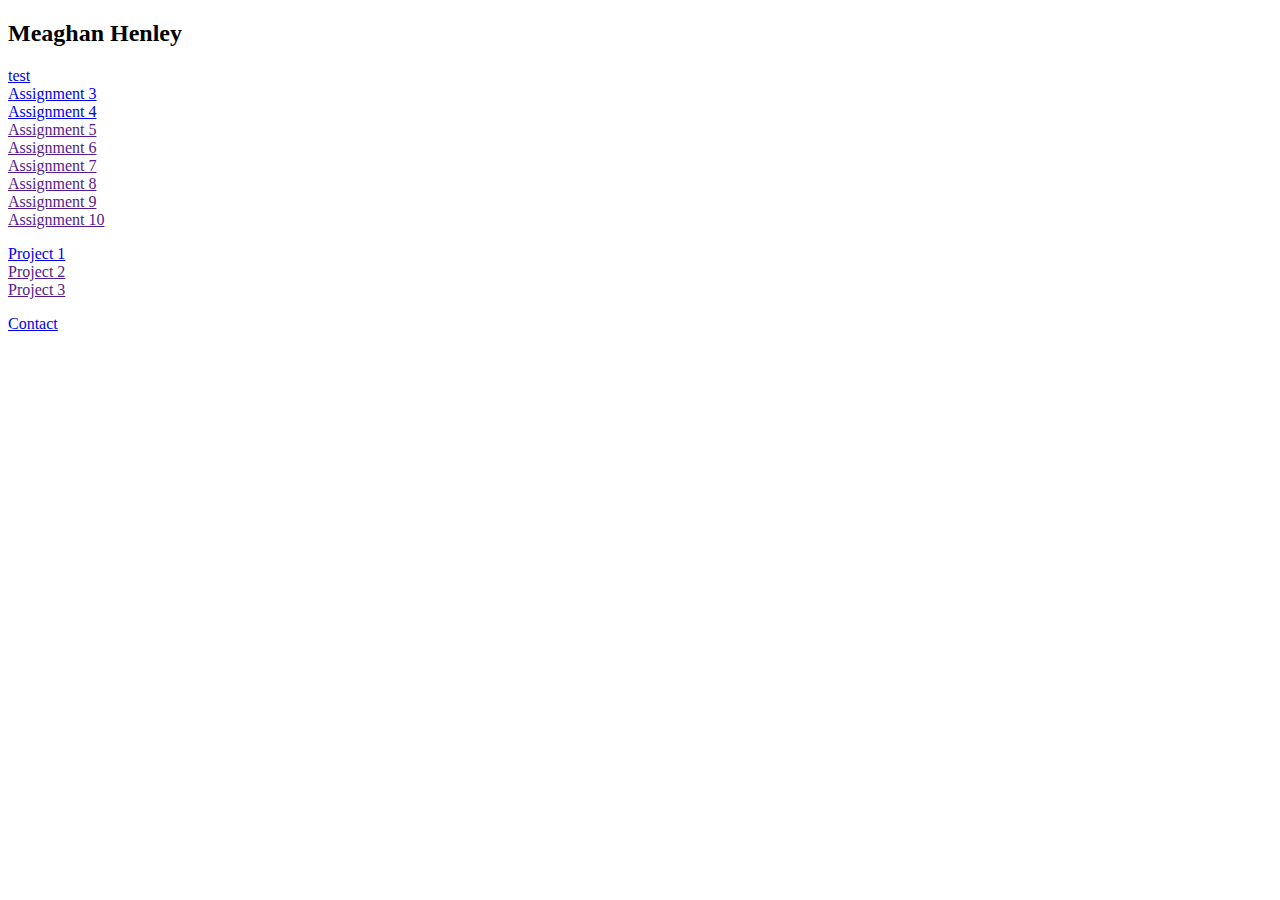
==== index.html @ 59df0e91 "assignmtnet 4" ====
<!DOCTYPE html>
<html>
  <head>
    <title>Web-Deb-HW</title>
  </head>

  <body>

    <h2> Meaghan Henley </h2>

    <p>
      <a href="./test/first.html">test</a><br />
      <a href="./Assignment_3/index.html">Assignment 3</a><br />
      <a href="./Assignment_4/index.html">Assignment 4</a><br />
      <a href="">Assignment 5</a><br />
      <a href="">Assignment 6</a><br />
      <a href="">Assignment 7</a><br />
      <a href="">Assignment 8</a><br />
      <a href="">Assignment 9</a><br />
      <a href="">Assignment 10</a>
    </p>

    <p>
      <a href="./project-1/index.html">Project 1</a><br />
      <a href="">Project 2</a><br />
      <a href="">Project 3</a>
    </p>
<p>
  <a href="./Assignment_3/pages/contacts.html"> Contact </a>
</p>
  </body>
</html>
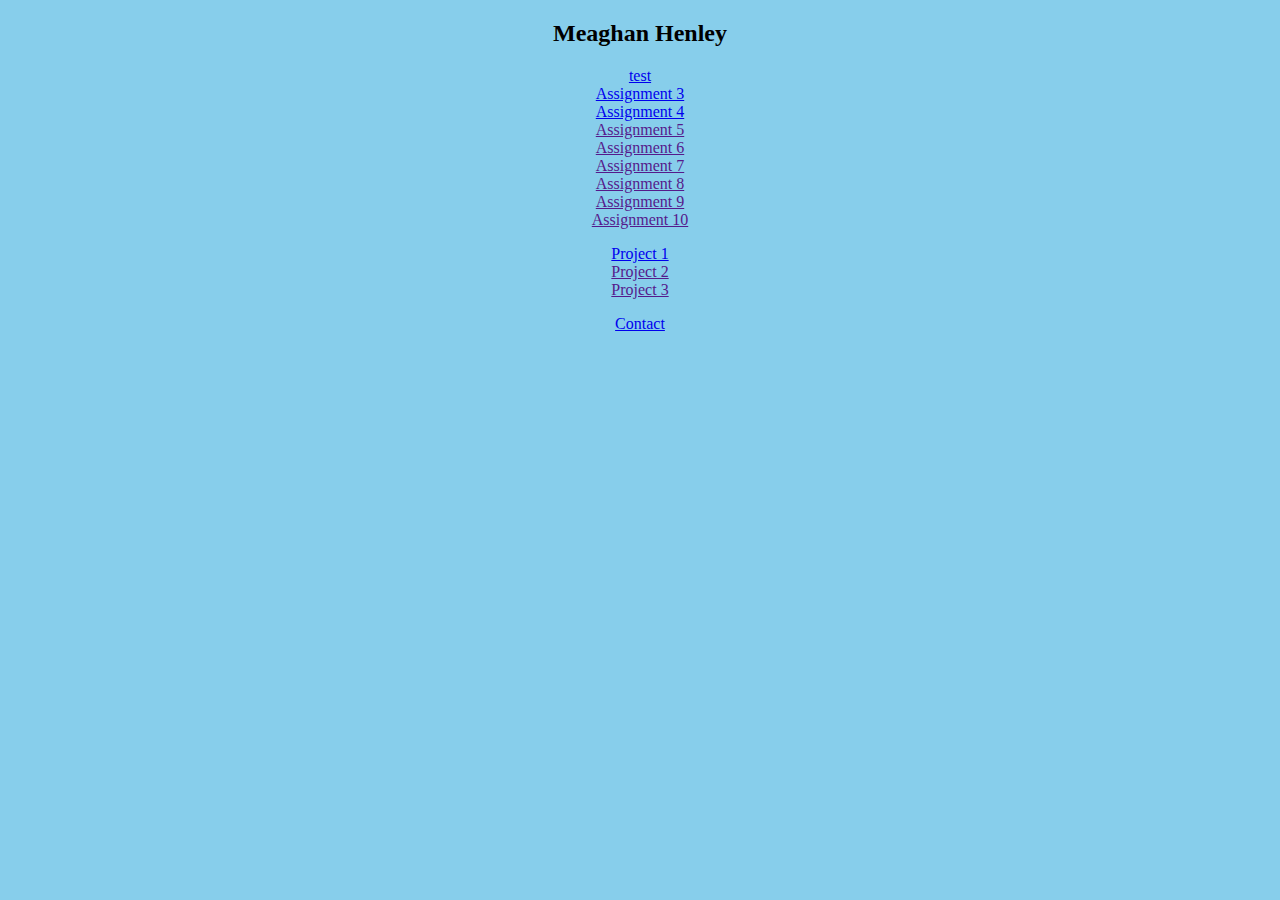
==== commit 6655eb75: "sky blue" ====
--- a/index.html
+++ b/index.html
@@ -2,6 +2,13 @@
 <html>
   <head>
     <title>Web-Deb-HW</title>
+    <style media="screen">
+
+      body {
+     background-color: skyblue;
+     text-align: center;
+    }
+    </style>
   </head>
 
   <body>
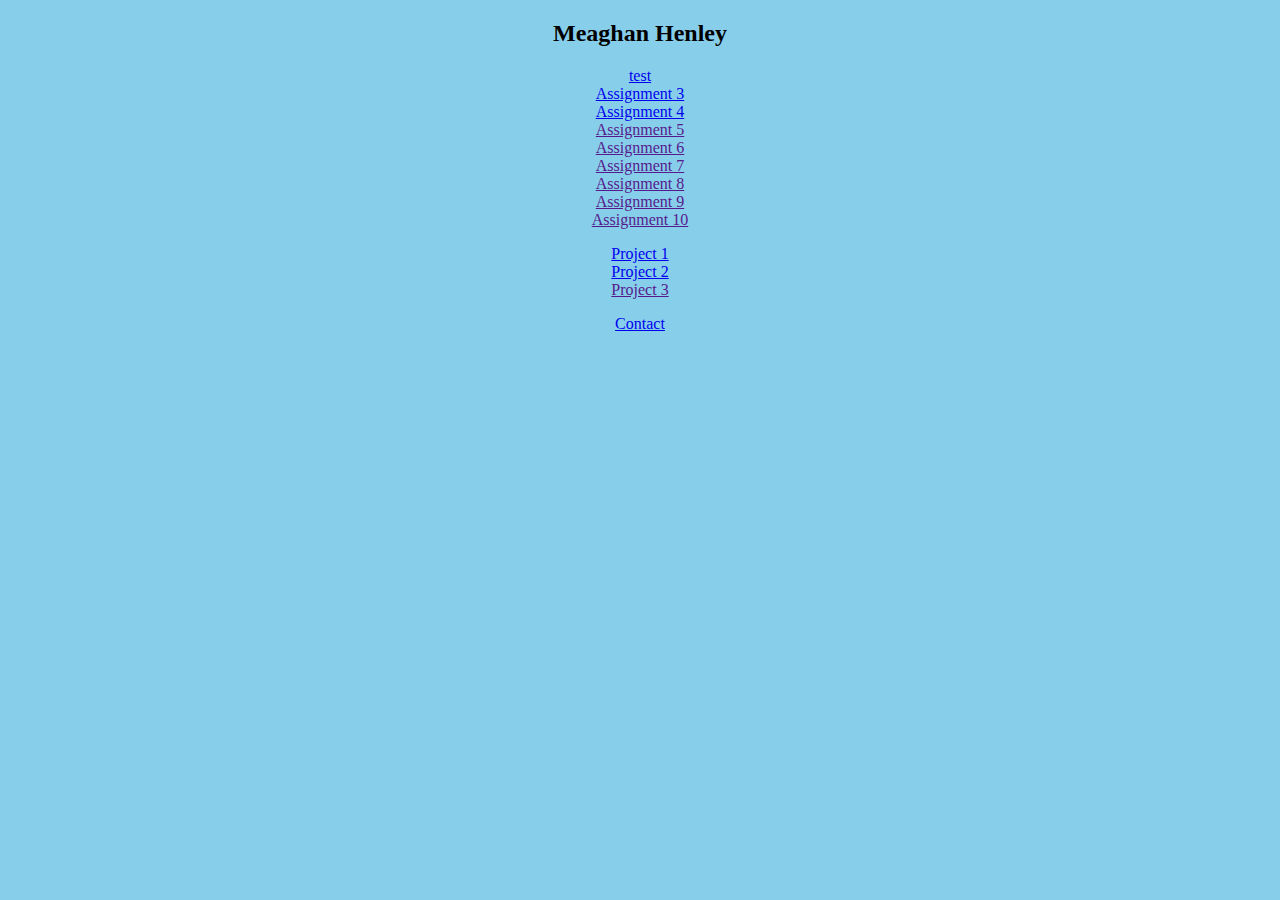
==== commit f2951771: "index" ====
--- a/index.html
+++ b/index.html
@@ -2,6 +2,10 @@
 <html>
   <head>
     <title>Web-Deb-HW</title>
+
+  </head>
+
+  <body>
     <style media="screen">
 
       body {
@@ -9,9 +13,6 @@
      text-align: center;
     }
     </style>
-  </head>
-
-  <body>
 
     <h2> Meaghan Henley </h2>
 
@@ -29,7 +30,7 @@
 
     <p>
       <a href="./project-1/index.html">Project 1</a><br />
-      <a href="">Project 2</a><br />
+      <a href="./project-2/index.html">Project 2</a><br />
       <a href="">Project 3</a>
     </p>
 <p>
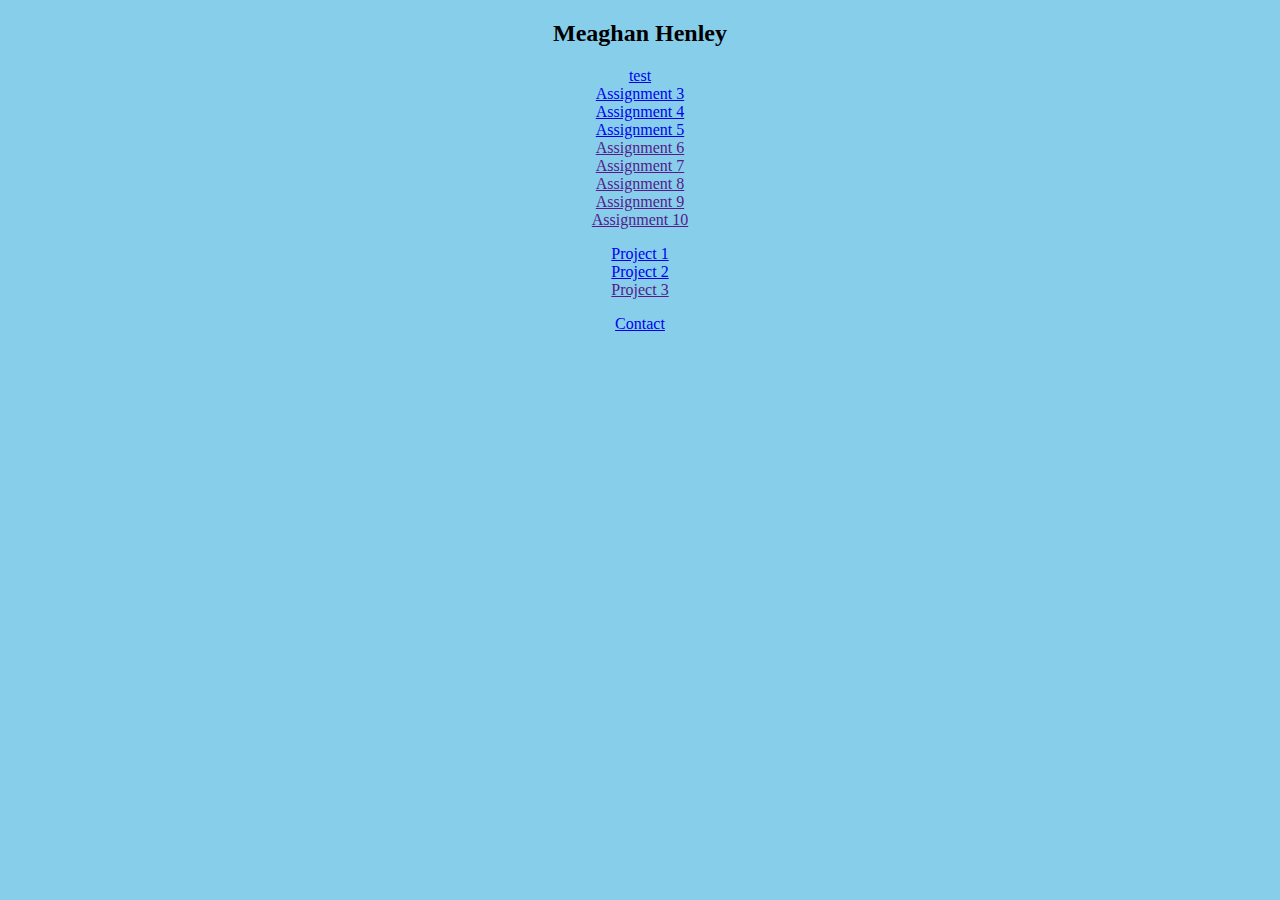
==== commit b9ca9bd2: "a5" ====
--- a/index.html
+++ b/index.html
@@ -20,7 +20,7 @@
       <a href="./test/first.html">test</a><br />
       <a href="./Assignment_3/index.html">Assignment 3</a><br />
       <a href="./Assignment_4/index.html">Assignment 4</a><br />
-      <a href="">Assignment 5</a><br />
+      <a href="./Assignment_5/index.html">Assignment 5</a><br />
       <a href="">Assignment 6</a><br />
       <a href="">Assignment 7</a><br />
       <a href="">Assignment 8</a><br />
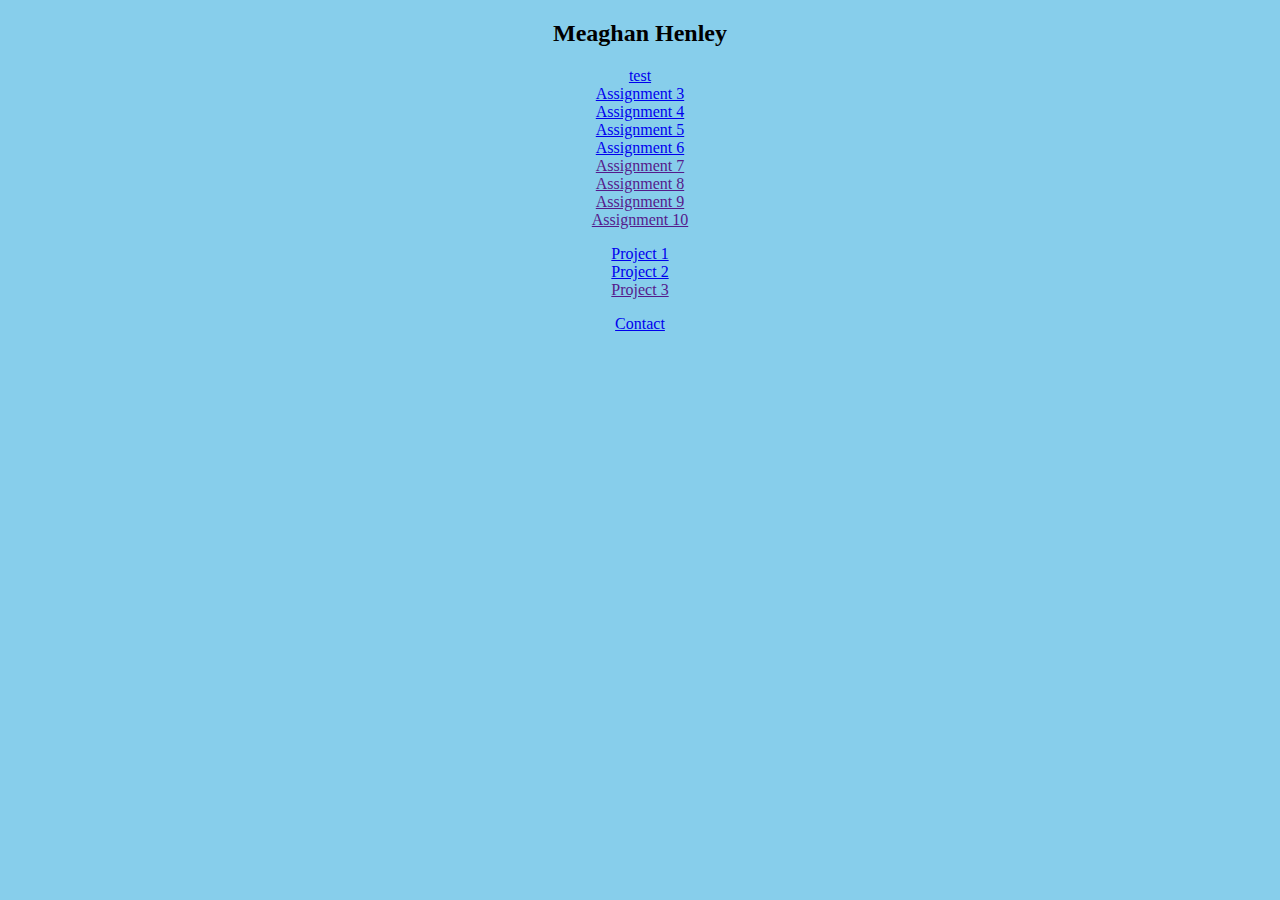
==== commit e1503e15: "a6" ====
--- a/index.html
+++ b/index.html
@@ -21,7 +21,7 @@
       <a href="./Assignment_3/index.html">Assignment 3</a><br />
       <a href="./Assignment_4/index.html">Assignment 4</a><br />
       <a href="./Assignment_5/index.html">Assignment 5</a><br />
-      <a href="">Assignment 6</a><br />
+      <a href="./Assignment_6/index.html">Assignment 6</a><br />
       <a href="">Assignment 7</a><br />
       <a href="">Assignment 8</a><br />
       <a href="">Assignment 9</a><br />
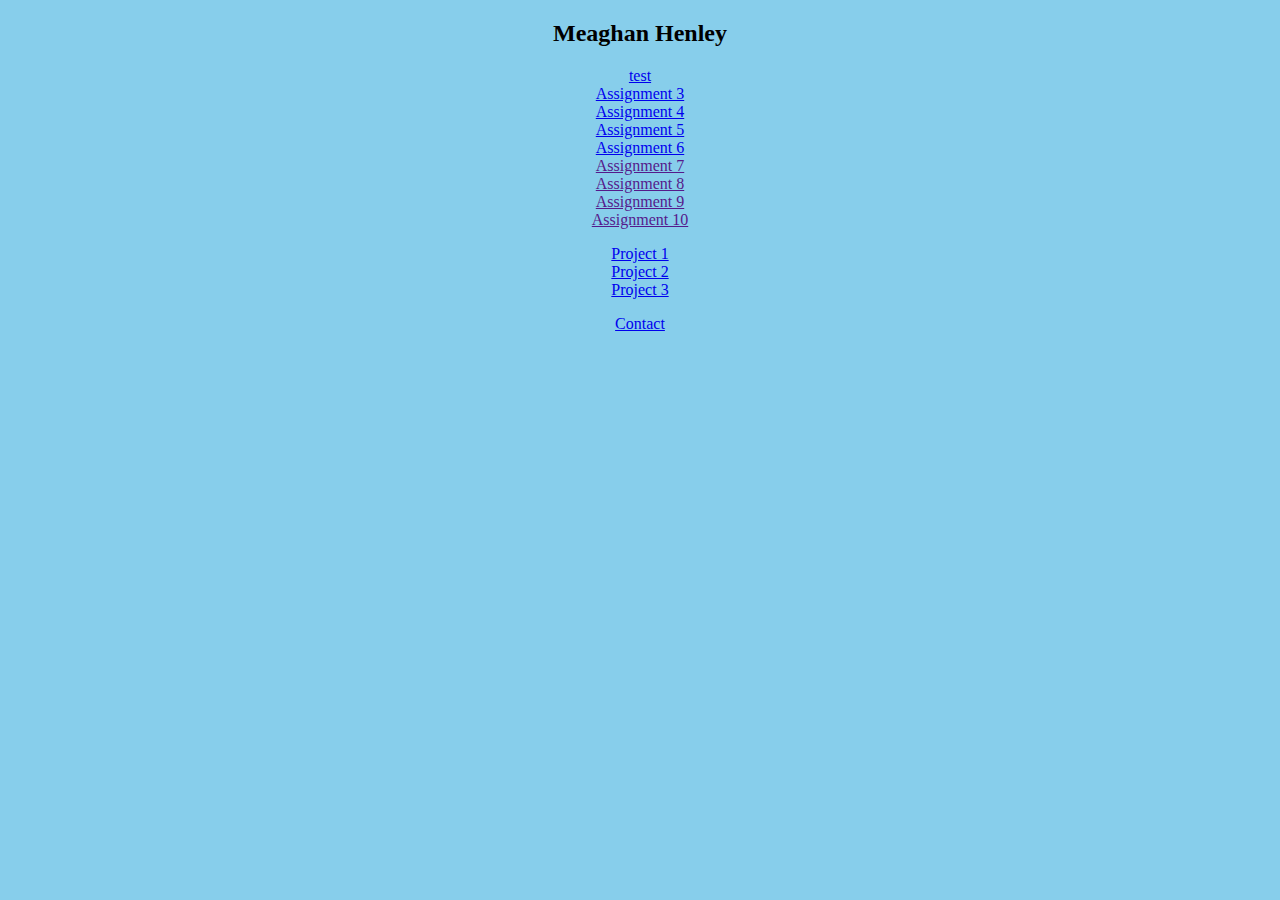
==== commit 2597cd4e: "project-3" ====
--- a/index.html
+++ b/index.html
@@ -31,7 +31,7 @@
     <p>
       <a href="./project-1/index.html">Project 1</a><br />
       <a href="./project-2/index.html">Project 2</a><br />
-      <a href="">Project 3</a>
+      <a href="./project-2/index.html">Project 3</a>
     </p>
 <p>
   <a href="./Assignment_3/pages/contacts.html"> Contact </a>
